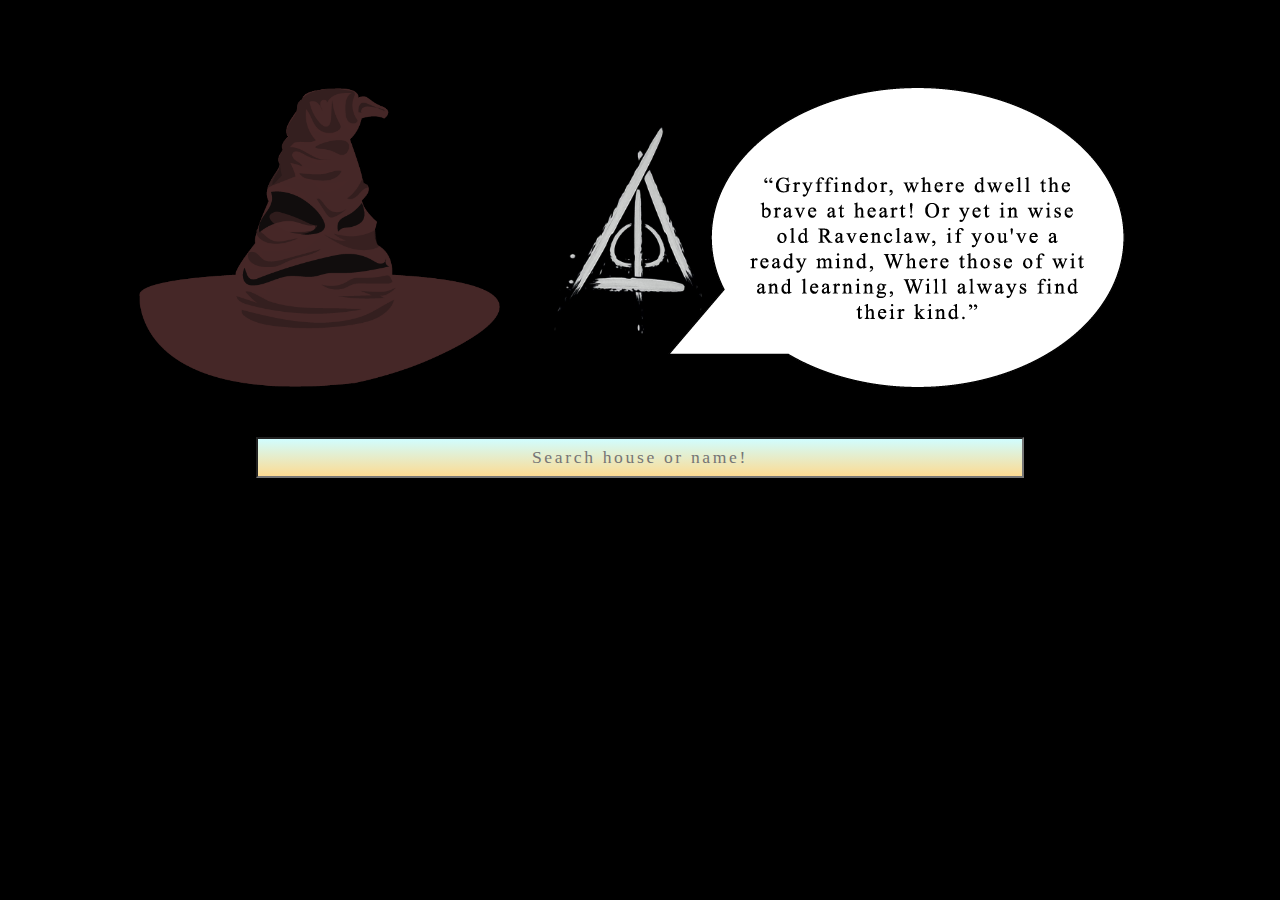
==== index.html @ fee4a439 "Search" ====
<!DOCTYPE html>
<html lang="en">

<head>
    <meta charset="UTF-8">
    <meta name="viewport" content="width=device-width, initial-scale=1.0">
    <title>Document</title>
    <link rel="stylesheet" href="hat.css">
    <link href="https://fonts.googleapis.com/css?family=Henny+Penny&display=swap" rel="stylesheet">
</head>

<body>
    <main>
        <img src="sorting_hat.png" alt="" class="hat"> <img src="word.png" alt="Gryffindor, where dwell the brave at heart! Or yet in wise old Ravenclaw,
        if you've a ready mind,
        Where those of wit and learning,
        Will always find their kind." class="text-bubble">
    </main>
    <div id="searchWrapper">
        <input
            type="text"
            name="searchBar"
            id="searchBar"
            placeholder="Search house or name!"
        />
    <div class="container"></div>
</body>
<script src="app.js"></script>

</html>

<!-- <p>“Gryffindor, where dwell the brave at heart! Or yet in wise old Ravenclaw,
        if you've a ready mind,
        Where those of wit and learning,
        Will always find their kind.” </p> -->
---- hat.css ----
* {
  box-sizing: border-box;
}


body {
  background-color: black;
  margin: 0;
  padding: 0;
  
}

main {
  display: flex;
  flex-wrap: wrap;
  align-items: center;
  justify-content: space-between;
  max-width: 90%;
  margin: auto;
  margin-top: 70px;
  margin-bottom: 2rem;
  background-image: url(hallows.jpg);
  background-size: 60%;
  background-position: center;
  background-repeat: no-repeat;
}

.hat {

  animation: spring 2s;
  animation-timing-function: ease;
  animation-iteration-count: infinite;
  max-height: 300px;
  margin: auto;

}

.text-bubble {
  letter-spacing: 7px;
  animation: fadeIn ease 5s;
  -webkit-animation: fadeIn ease 5s;
  -moz-animation: fadeIn ease 5s;
  -o-animation: fadeIn ease 5s;
  -ms-animation: fadeIn ease 5s;
  padding: 1rem;
  border-radius: 1rem;
  display: block;
  margin: auto;
}

@keyframes fadeIn {
  0% {
    opacity: 0;
  }

  100% {
    opacity: 1;
  }
}

@-moz-keyframes fadeIn {
  0% {
    opacity: 0;
  }

  100% {
    opacity: 1;
  }
}

@-webkit-keyframes fadeIn {
  0% {
    opacity: 0;
  }

  100% {
    opacity: 1;
  }
}

@-o-keyframes fadeIn {
  0% {
    opacity: 0;
  }

  100% {
    opacity: 1;
  }
}

@-ms-keyframes fadeIn {
  0% {
    opacity: 0;
  }

  100% {
    opacity: 1;
  }
}

@keyframes spring {
  0% {
    transform: scale(1) translateY(0);
  }

  10% {
    transform: scale(1.2, 0.6);
  }

  30% {
    transform: scale(0.8, 1.1) translateY(-50px);
  }

  50% {
    transform: scale(1) translateY(0);
  }

  100% {
    transform: translateY(0);
  }
}

/* CARDS */

.flip-card {
  background-color: transparent;
  min-width: 250px;
  height: 370px;
  perspective: 1000px;
  letter-spacing: .15em;
  margin: auto;
  margin-bottom: 1rem;
  
}

/* This container is needed to position the front and back side */
.flip-card-inner {
  position: relative;
  width: 100%;
  height: 100%;
  
  transition: transform 0.8s;
  transform-style: preserve-3d;

}

/* Do an horizontal flip when you move the mouse over the flip box container */
.flip-card:hover .flip-card-inner {
  transform: rotateY(180deg);
}

/* Position the front and back side */
.flip-card-front,
.flip-card-back {
  position: absolute;
  width: 100%;
  height: 100%;
  -webkit-backface-visibility: hidden;
  /* Safari */
  backface-visibility: hidden;
  padding: 1rem;
  border-radius: .5rem;
}

/* Style the front side (fallback if image is missing) */
.flip-card-front {
  background: url('card-bg.jpg');
  background-size: cover;
  color: goldenrod;
  letter-spacing: 5px;
  text-align: center;
  border: 3px goldenrod;
  border-style: double;
}

/* Style the back side */
.flip-card-back {
  background-color: #333;
  color: white;
  transform: rotateY(180deg);
  padding: .7rem;
}

.container {
  display: flex;
  flex-wrap: wrap;
  margin: auto;
  max-width: 80%;
}

.card-img {
  height: 150px;
  width: 150px;
  display: block;
  object-fit: cover;
  object-position: top;
  margin: auto;
  margin-top: 15px;
  border-radius: 50%;
}

h2 {
  text-align: center;
  letter-spacing: 5px;
  text-align: center;
  font-family: 'Henny Penny';
 font-size: 1.35rem;
}

.Gryffindor {
  background: #a10705;
}

.Slytherin {
  background-color: #098700;
  color: black;
}

.Hufflepuff {
  background-color: goldenrod;
  color: black;
}

.Ravenclaw {
  background-color: #170d5c;
}

/* SEARCH BAR */

#searchWrapper {
  text-align: center;
 
}

input {
  width: 60%;
  margin-bottom: 1.5rem;
  padding: .5rem;
  text-align: center;
  font-size: 1.1rem;
  font-family: 'Times New Roman', Times, serif;
  letter-spacing: .15em;
  background-image: linear-gradient(to top, #fddb92 0%, #d1fdff 100%);
}


@media (orientation: portrait) {
  .text-bubble {
    /* display: none; */
  }
  
  main {
    background-image: inherit;
  }

  .hat {
    width: 200px;
  }

  .text-bubble {
    width: 320px;
  }
}
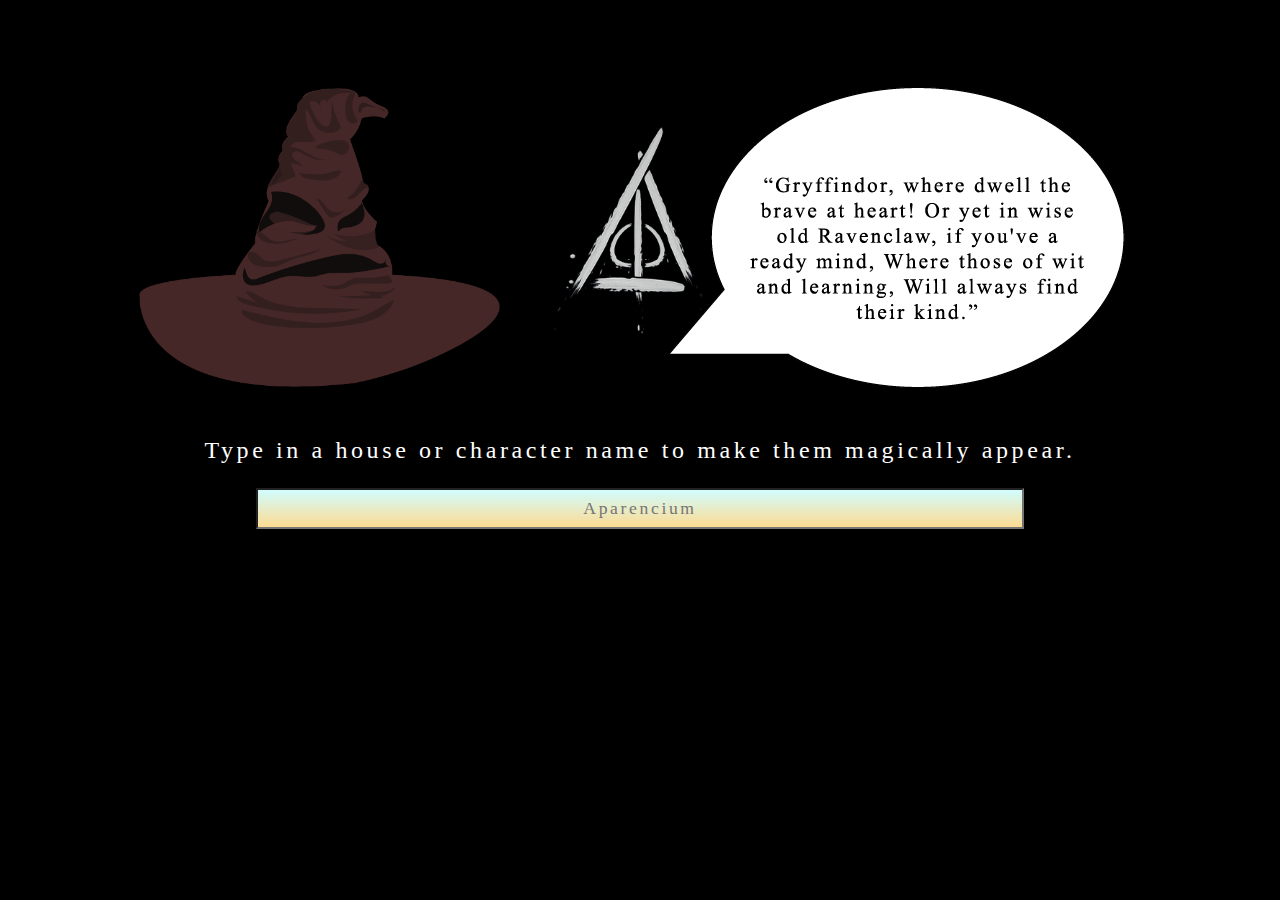
==== commit 9e383ba0: "wooo" ====
--- a/index.html
+++ b/index.html
@@ -16,13 +16,17 @@
         Where those of wit and learning,
         Will always find their kind." class="text-bubble">
     </main>
+<div class="search-contain">
+    Type in a house or character name to make them magically appear. 
     <div id="searchWrapper">
         <input
             type="text"
             name="searchBar"
             id="searchBar"
-            placeholder="Search house or name!"
+            placeholder="Aparencium"
         />
+        
+
     <div class="container"></div>
 </body>
 <script src="app.js"></script>
--- a/hat.css
+++ b/hat.css
@@ -232,9 +232,17 @@
  
 }
 
+.search-contain {
+  color: white;
+  text-align: center;
+  letter-spacing: .15em;
+  font-size: 1.5rem;
+}
+
 input {
   width: 60%;
   margin-bottom: 1.5rem;
+  margin-top: 1.5rem;
   padding: .5rem;
   text-align: center;
   font-size: 1.1rem;
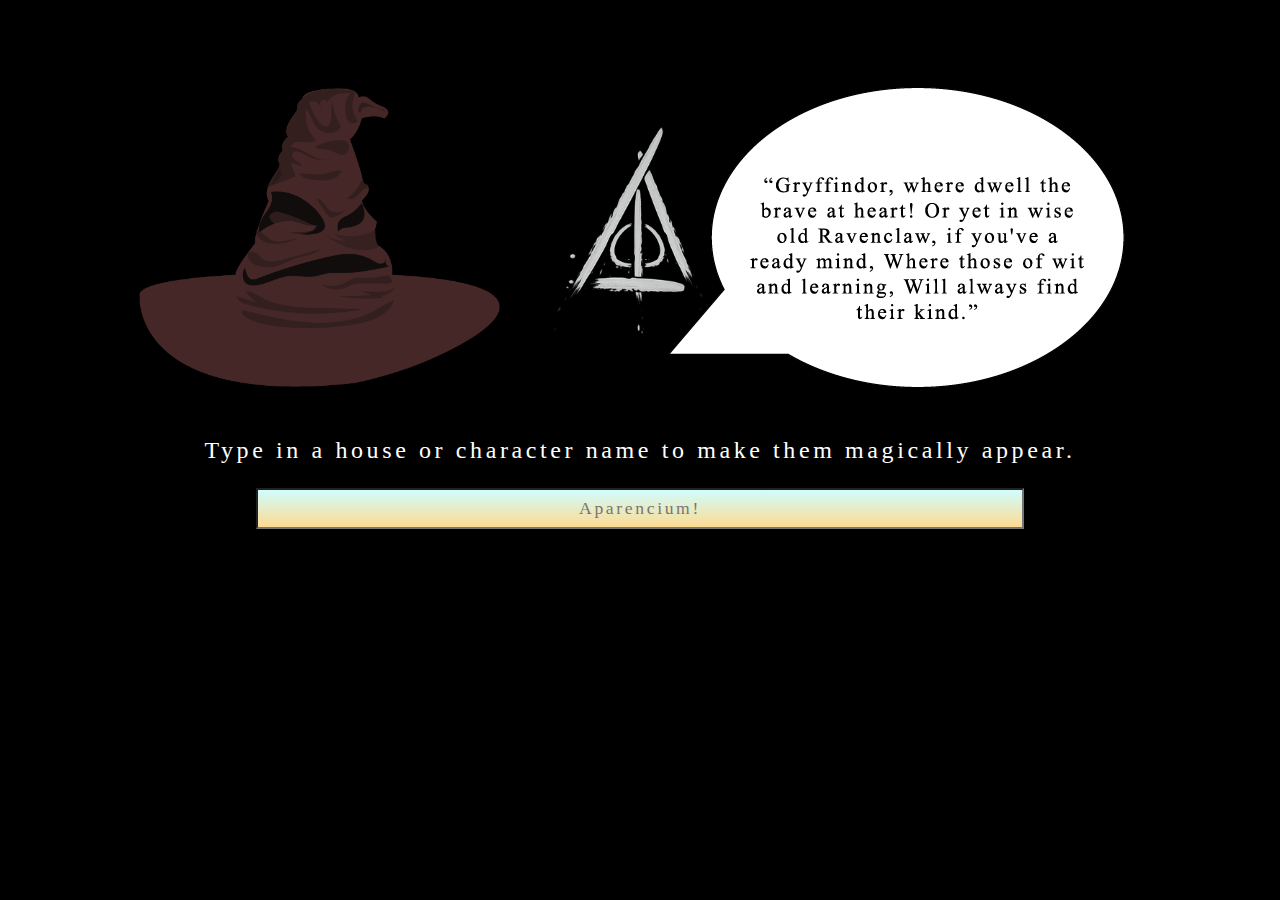
==== commit 9c2185a5: "Update index.html" ====
--- a/index.html
+++ b/index.html
@@ -17,17 +17,17 @@
         Will always find their kind." class="text-bubble">
     </main>
 <div class="search-contain">
-    Type in a house or character name to make them magically appear. 
+    Type in a house or character name to make them magically appear.
     <div id="searchWrapper">
         <input
             type="text"
             name="searchBar"
             id="searchBar"
-            placeholder="Aparencium"
+            placeholder="Aparencium!"
         />
-        
+        </div>
 
-    <div class="container"></div>
+    <div class="container">
 </body>
 <script src="app.js"></script>
 
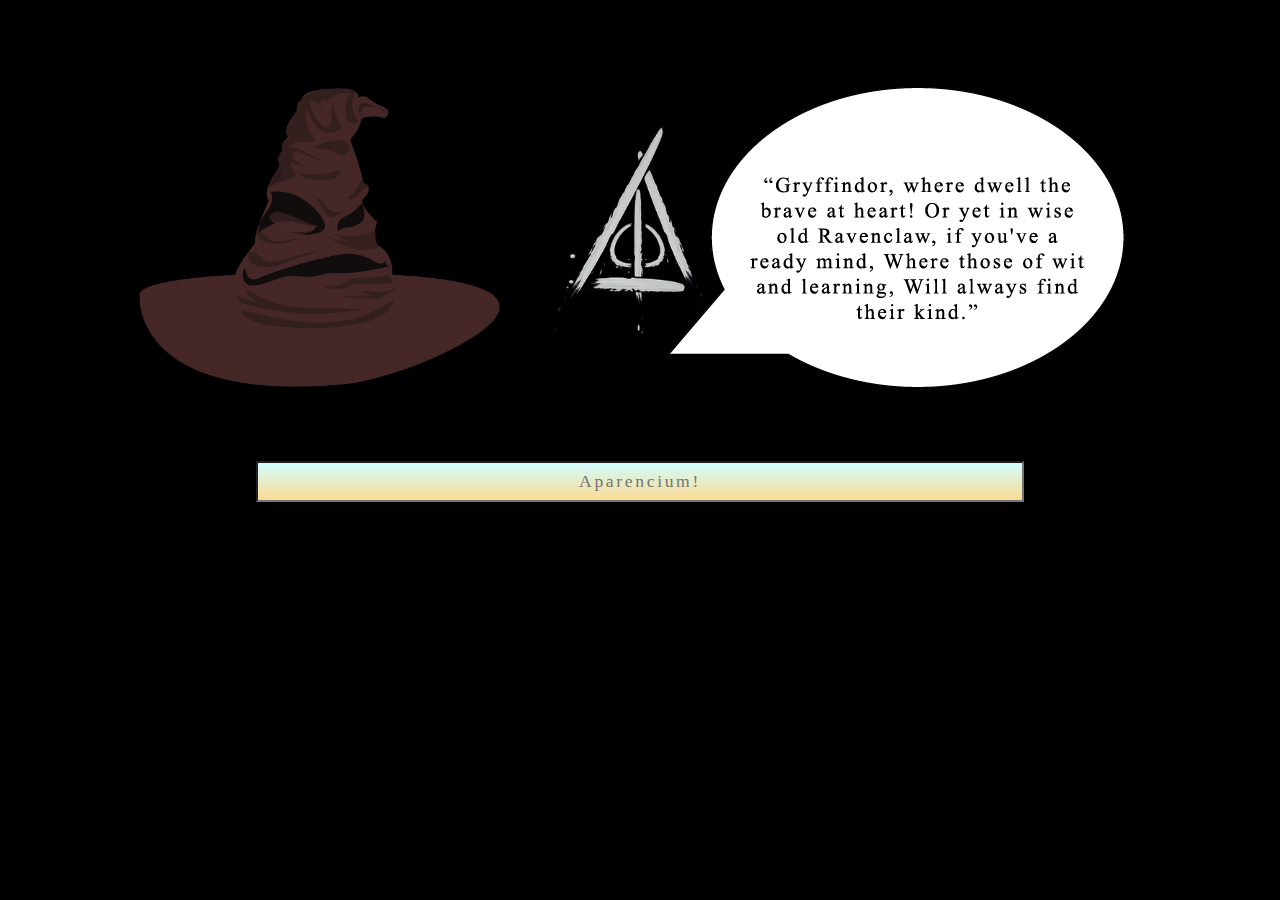
==== commit 080be013: "weppo" ====
--- a/index.html
+++ b/index.html
@@ -16,8 +16,7 @@
         Where those of wit and learning,
         Will always find their kind." class="text-bubble">
     </main>
-<div class="search-contain">
-    Type in a house or character name to make them magically appear.
+
     <div id="searchWrapper">
         <input
             type="text"
@@ -25,7 +24,6 @@
             id="searchBar"
             placeholder="Aparencium!"
         />
-        </div>
 
     <div class="container">
 </body>
--- a/hat.css
+++ b/hat.css
@@ -232,12 +232,6 @@
  
 }
 
-.search-contain {
-  color: white;
-  text-align: center;
-  letter-spacing: .15em;
-  font-size: 1.5rem;
-}
 
 input {
   width: 60%;
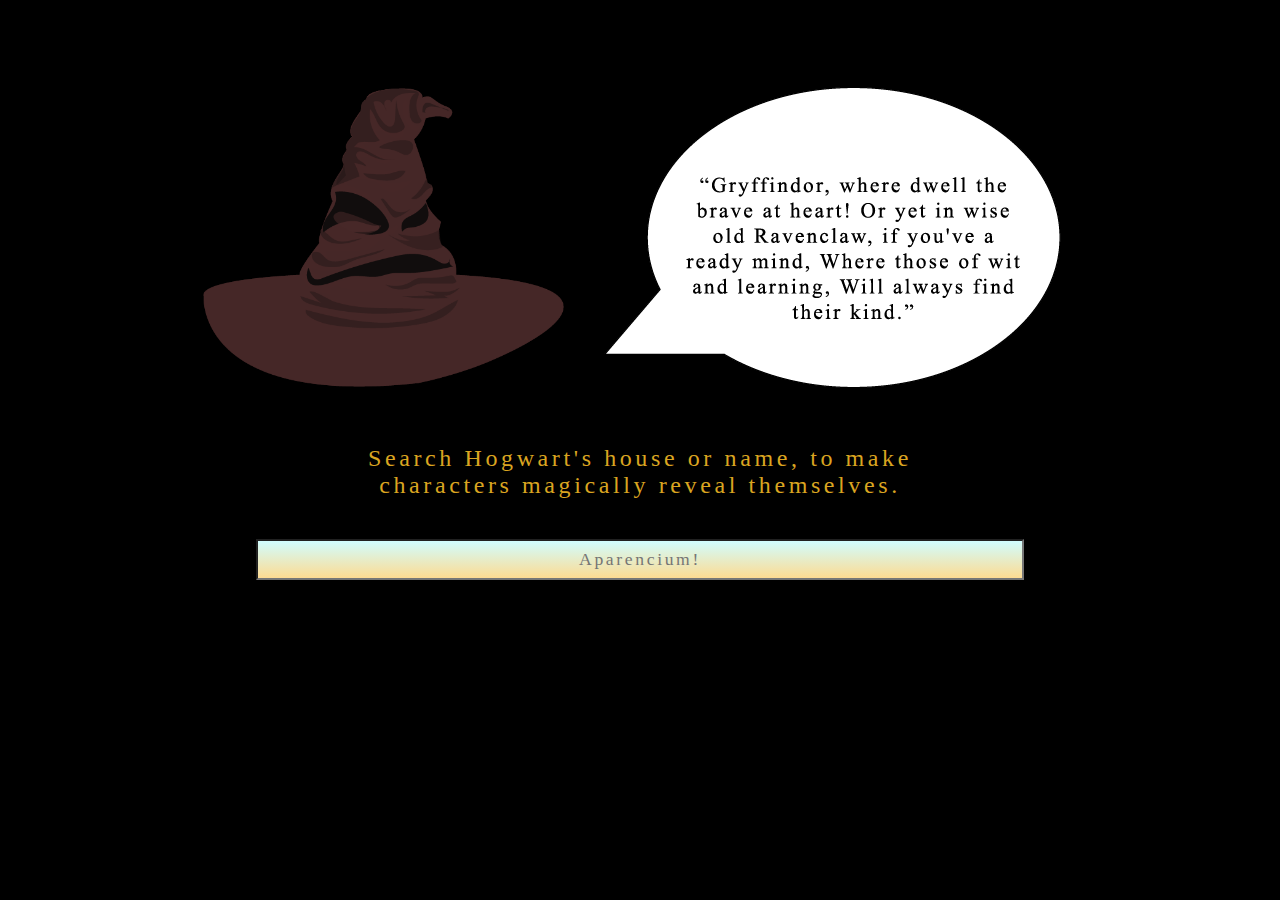
==== commit 657ae4b2: "yup" ====
--- a/index.html
+++ b/index.html
@@ -2,28 +2,25 @@
 <html lang="en">
 
 <head>
-    <meta charset="UTF-8">
-    <meta name="viewport" content="width=device-width, initial-scale=1.0">
-    <title>Document</title>
-    <link rel="stylesheet" href="hat.css">
-    <link href="https://fonts.googleapis.com/css?family=Henny+Penny&display=swap" rel="stylesheet">
+  <meta charset="UTF-8">
+  <meta name="viewport" content="width=device-width, initial-scale=1.0">
+  <title>Document</title>
+  <link rel="stylesheet" href="hat.css">
+  <link href="https://fonts.googleapis.com/css?family=Henny+Penny&display=swap" rel="stylesheet">
 </head>
 
 <body>
-    <main>
-        <img src="sorting_hat.png" alt="" class="hat"> <img src="word.png" alt="Gryffindor, where dwell the brave at heart! Or yet in wise old Ravenclaw,
+  <header>
+    <img src="sorting_hat.png" alt="" class="hat"> <img src="word.png" alt="Gryffindor, where dwell the brave at heart! Or yet in wise old Ravenclaw,
         if you've a ready mind,
         Where those of wit and learning,
         Will always find their kind." class="text-bubble">
-    </main>
-
-    <div id="searchWrapper">
-        <input
-            type="text"
-            name="searchBar"
-            id="searchBar"
-            placeholder="Aparencium!"
-        />
+  </header>
+  <main>
+    <p>Search Hogwart's house or name, to make characters magically reveal themselves.</p>
+  </main>
+  <div id="searchWrapper">
+    <input type="text" name="searchBar" id="searchBar" placeholder="Aparencium!" />
 
     <div class="container">
 </body>
@@ -34,4 +31,4 @@
 <!-- <p>“Gryffindor, where dwell the brave at heart! Or yet in wise old Ravenclaw,
         if you've a ready mind,
         Where those of wit and learning,
-        Will always find their kind.” </p> -->
+        Will always find their kind.” </p> -->--- a/hat.css
+++ b/hat.css
@@ -10,23 +10,32 @@
   
 }
 
-main {
+header {
   display: flex;
   flex-wrap: wrap;
   align-items: center;
-  justify-content: space-between;
-  max-width: 90%;
+  justify-content: space-around;
+  max-width: 70%;
   margin: auto;
   margin-top: 70px;
-  margin-bottom: 2rem;
-  background-image: url(hallows.jpg);
+  
+  /* background-image: url(hallows.jpg);
   background-size: 60%;
   background-position: center;
-  background-repeat: no-repeat;
+  background-repeat: no-repeat; */
+}
+
+main {
+  color: goldenrod;
+  padding: 1rem;
+  font-size: 1.5rem;
+  text-align: center;
+  letter-spacing: .15em;
+  max-width: 600px;
+  margin: auto;
 }
 
 .hat {
-
   animation: spring 2s;
   animation-timing-function: ease;
   animation-iteration-count: infinite;
@@ -236,7 +245,6 @@
 input {
   width: 60%;
   margin-bottom: 1.5rem;
-  margin-top: 1.5rem;
   padding: .5rem;
   text-align: center;
   font-size: 1.1rem;
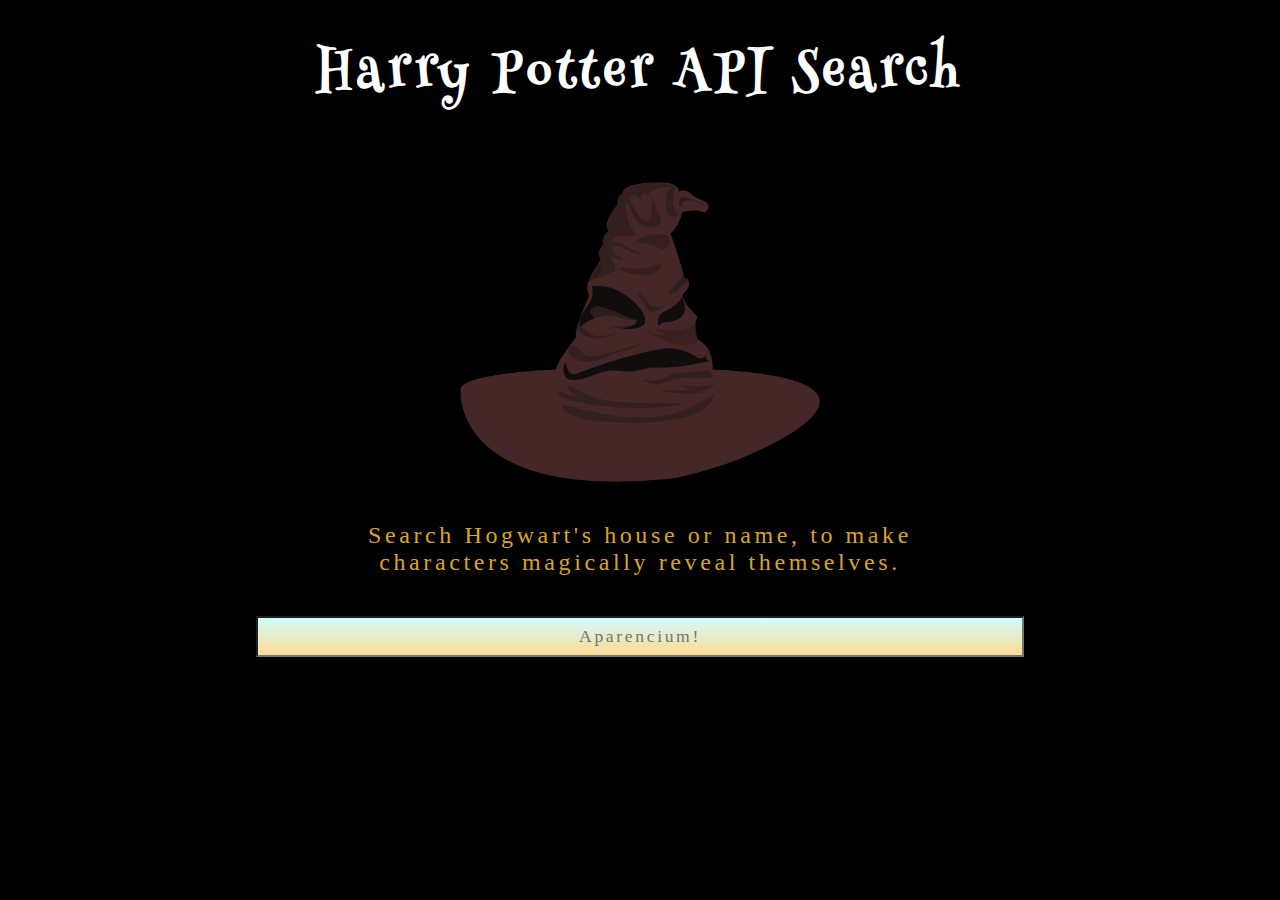
==== commit 96c91a65: "yup" ====
--- a/index.html
+++ b/index.html
@@ -4,17 +4,19 @@
 <head>
   <meta charset="UTF-8">
   <meta name="viewport" content="width=device-width, initial-scale=1.0">
-  <title>Document</title>
+  <title>Harry Potter API Search</title>
   <link rel="stylesheet" href="hat.css">
   <link href="https://fonts.googleapis.com/css?family=Henny+Penny&display=swap" rel="stylesheet">
 </head>
 
 <body>
   <header>
-    <img src="sorting_hat.png" alt="" class="hat"> <img src="word.png" alt="Gryffindor, where dwell the brave at heart! Or yet in wise old Ravenclaw,
+   <H1>Harry Potter API Search</H1>
+    <img src="sorting_hat.png" alt="" class="hat"> 
+    <!-- <img src="word.png" alt="Gryffindor, where dwell the brave at heart! Or yet in wise old Ravenclaw,
         if you've a ready mind,
         Where those of wit and learning,
-        Will always find their kind." class="text-bubble">
+        Will always find their kind." class="text-bubble"> -->
   </header>
   <main>
     <p>Search Hogwart's house or name, to make characters magically reveal themselves.</p>
--- a/hat.css
+++ b/hat.css
@@ -7,22 +7,30 @@
   background-color: black;
   margin: 0;
   padding: 0;
-  
+  color: white;
+  /* background-image: url(hallows.jpg);
+  background-size: 100%;
+  background-position: center;
+  background-attachment: fixed;
+  background-repeat: no-repeat; */
 }
 
 header {
-  display: flex;
-  flex-wrap: wrap;
-  align-items: center;
-  justify-content: space-around;
   max-width: 70%;
   margin: auto;
-  margin-top: 70px;
-  
-  /* background-image: url(hallows.jpg);
-  background-size: 60%;
-  background-position: center;
-  background-repeat: no-repeat; */
+  text-align: center;
+
+}
+
+h1 {
+  margin-bottom: 4rem;
+  font-size: 3rem;
+  font-family: 'Henny Penny';
+  letter-spacing: 5px;
+}
+
+.fa-star {
+  font-size: 2rem;
 }
 
 main {
@@ -41,6 +49,7 @@
   animation-iteration-count: infinite;
   max-height: 300px;
   margin: auto;
+  display: block;
 
 }
 
@@ -147,7 +156,6 @@
   position: relative;
   width: 100%;
   height: 100%;
-  
   transition: transform 0.8s;
   transform-style: preserve-3d;
 
@@ -241,7 +249,6 @@
  
 }
 
-
 input {
   width: 60%;
   margin-bottom: 1.5rem;
@@ -253,7 +260,6 @@
   background-image: linear-gradient(to top, #fddb92 0%, #d1fdff 100%);
 }
 
-
 @media (orientation: portrait) {
   .text-bubble {
     /* display: none; */
